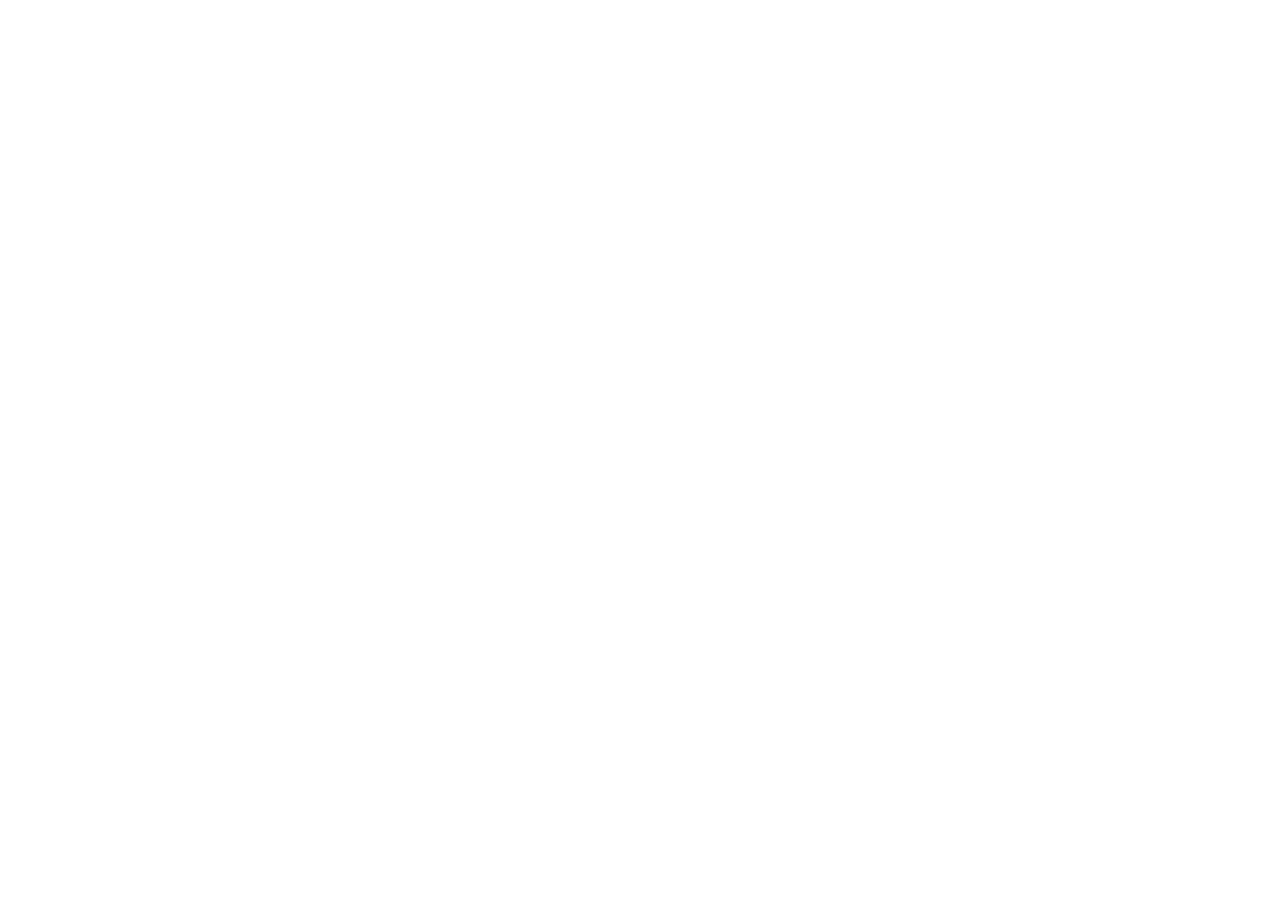
==== DnD API/index.html @ 008dd53b "dndify the api, my guy" ====
<!DOCTYPE html>
<html lang="en">
<head>
    <meta charset="UTF-8">
    <meta name="viewport" content="width=device-width, initial-scale=1.0">
    <title>Document</title>
    <link rel="stylesheet" ref="text/css" href="dndAPI.css">
</head>
<body>

    <ul></ul>

    <script src="dndAPI.js"></script>
</body>
</html>
---- DnD API/dndAPI.css ----
ul {
    list-style-type: none;
}
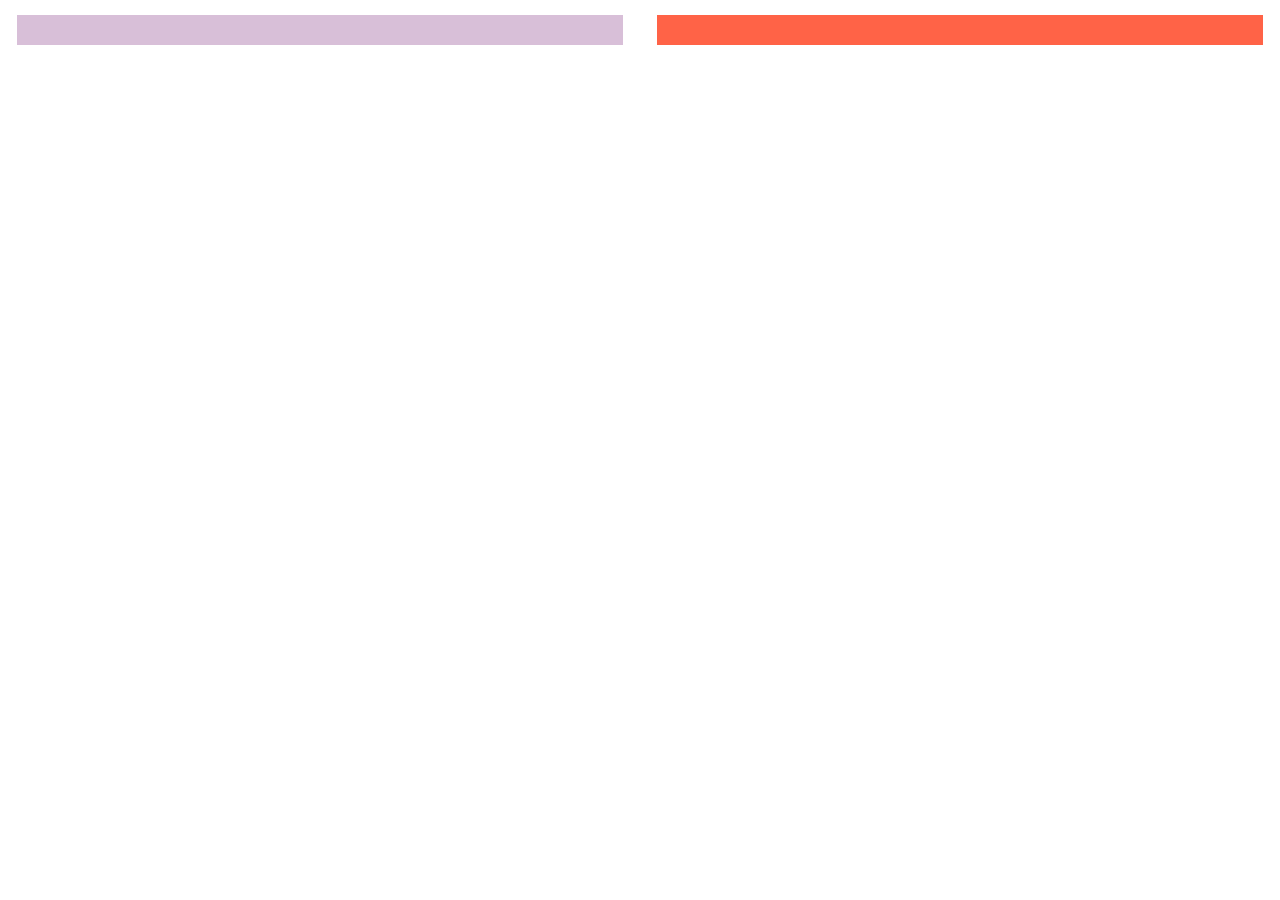
==== commit 8614fd05: "mainList and selectedList" ====
--- a/DnD API/index.html
+++ b/DnD API/index.html
@@ -3,12 +3,17 @@
 <head>
     <meta charset="UTF-8">
     <meta name="viewport" content="width=device-width, initial-scale=1.0">
-    <title>Document</title>
+    <title>Dungeons&Dragons API</title>
     <link rel="stylesheet" ref="text/css" href="dndAPI.css">
 </head>
 <body>
 
-    <ul></ul>
+    <div class="lists">
+        <ul id="mainList"></ul>        
+        <ul id="selectedList">
+
+        </ul>
+    </div>
 
     <script src="dndAPI.js"></script>
 </body>
--- a/DnD API/dndAPI.css
+++ b/DnD API/dndAPI.css
@@ -1,3 +1,30 @@
-ul {
+body {
+    margin: 0;
+    padding: 0;
+}
+
+.lists {
+    display: flex;
+    flex-wrap: none;
+    justify-content: space-around;
+}
+
+#mainList {
+    background-color: thistle;
     list-style-type: none;
+
+    width: 45%;
+
+    padding: 15px;
+    margin: 15px;
+}
+
+#selectedList {
+    background-color: tomato;
+    list-style-type: none;
+
+    width: 45%;
+
+    padding: 15px;
+    margin: 15px;
 }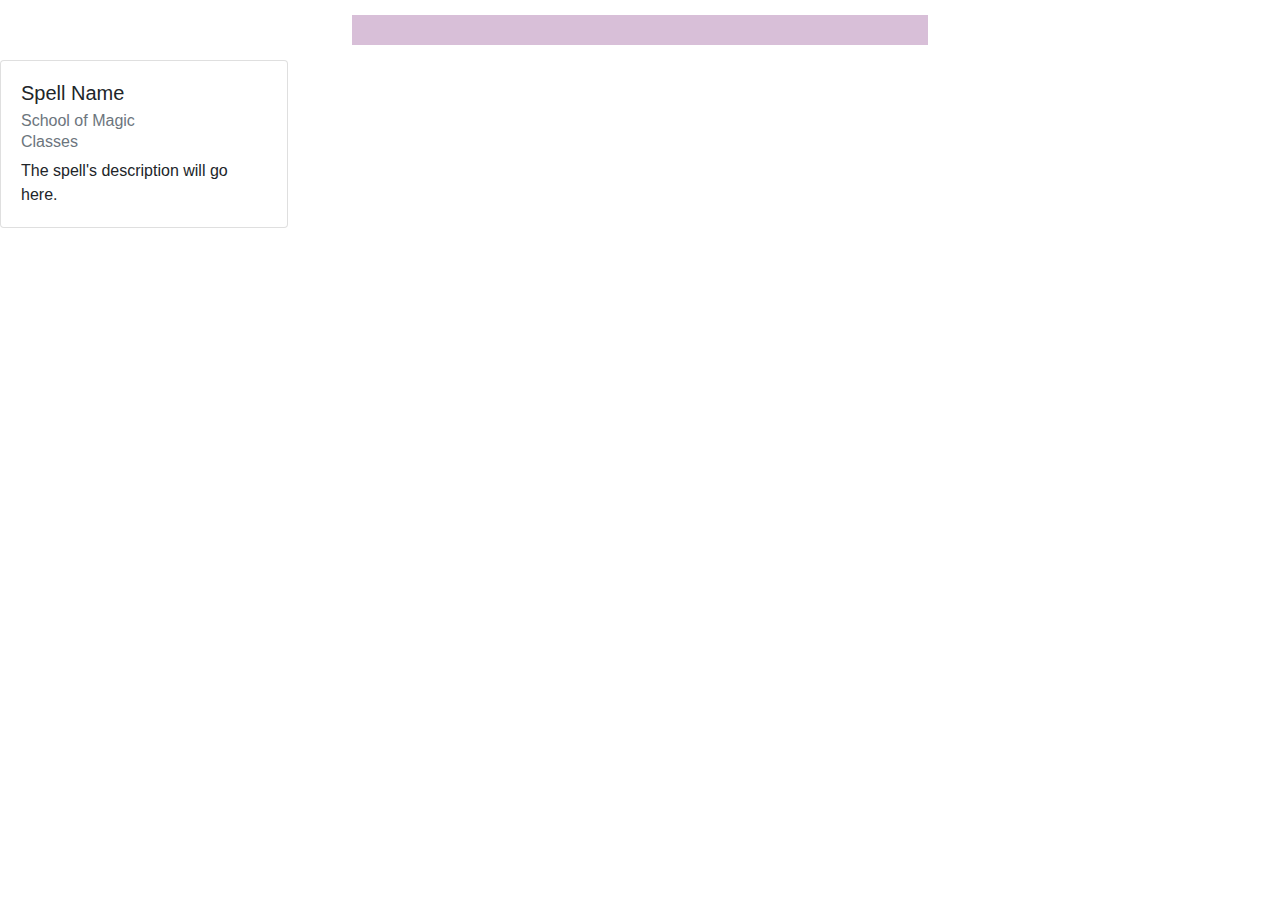
==== commit ca032d25: "spell card" ====
--- a/DnD API/index.html
+++ b/DnD API/index.html
@@ -4,17 +4,30 @@
     <meta charset="UTF-8">
     <meta name="viewport" content="width=device-width, initial-scale=1.0">
     <title>Dungeons&Dragons API</title>
+    <link rel="stylesheet" href="https://stackpath.bootstrapcdn.com/bootstrap/4.4.1/css/bootstrap.min.css" integrity="sha384-Vkoo8x4CGsO3+Hhxv8T/Q5PaXtkKtu6ug5TOeNV6gBiFeWPGFN9MuhOf23Q9Ifjh" crossorigin="anonymous">
     <link rel="stylesheet" ref="text/css" href="dndAPI.css">
 </head>
 <body>
+    
+    <div class="main">        
+        <ul id="mainList"></ul>        
+    </div>
+        
+        <div class="card" id="spellCard" style="width: 18rem;">
+            <div class="card-body">
+                <h5 class="card-title" id="spellName">Spell Name</h5>
+                <h6 class="card-subtitle mb-2 text-muted" id="schoolTitle">School of Magic</h6>
+                <h6 class="card-subtitle mb-2 text-muted" id="charClassesTitle">Classes</h6>
+                <ul class="list-group list-group-flush" id="infoList"></ul>
+                <p class="card-text" id="spellDesc">The spell's description will go here.</p>
+            </div>
+        </div>
+        
 
-    <div class="lists">
-        <ul id="mainList"></ul>        
-        <ul id="selectedList">
-
-        </ul>
-    </div>
 
     <script src="dndAPI.js"></script>
+    <script src="https://code.jquery.com/jquery-3.4.1.slim.min.js" integrity="sha384-J6qa4849blE2+poT4WnyKhv5vZF5SrPo0iEjwBvKU7imGFAV0wwj1yYfoRSJoZ+n" crossorigin="anonymous"></script>
+    <script src="https://cdn.jsdelivr.net/npm/popper.js@1.16.0/dist/umd/popper.min.js" integrity="sha384-Q6E9RHvbIyZFJoft+2mJbHaEWldlvI9IOYy5n3zV9zzTtmI3UksdQRVvoxMfooAo" crossorigin="anonymous"></script>
+    <script src="https://stackpath.bootstrapcdn.com/bootstrap/4.4.1/js/bootstrap.min.js" integrity="sha384-wfSDF2E50Y2D1uUdj0O3uMBJnjuUD4Ih7YwaYd1iqfktj0Uod8GCExl3Og8ifwB6" crossorigin="anonymous"></script>
 </body>
 </html>--- a/DnD API/dndAPI.css
+++ b/DnD API/dndAPI.css
@@ -3,7 +3,7 @@
     padding: 0;
 }
 
-.lists {
+.main {
     display: flex;
     flex-wrap: none;
     justify-content: space-around;
@@ -17,14 +17,4 @@
 
     padding: 15px;
     margin: 15px;
-}
-
-#selectedList {
-    background-color: tomato;
-    list-style-type: none;
-
-    width: 45%;
-
-    padding: 15px;
-    margin: 15px;
 }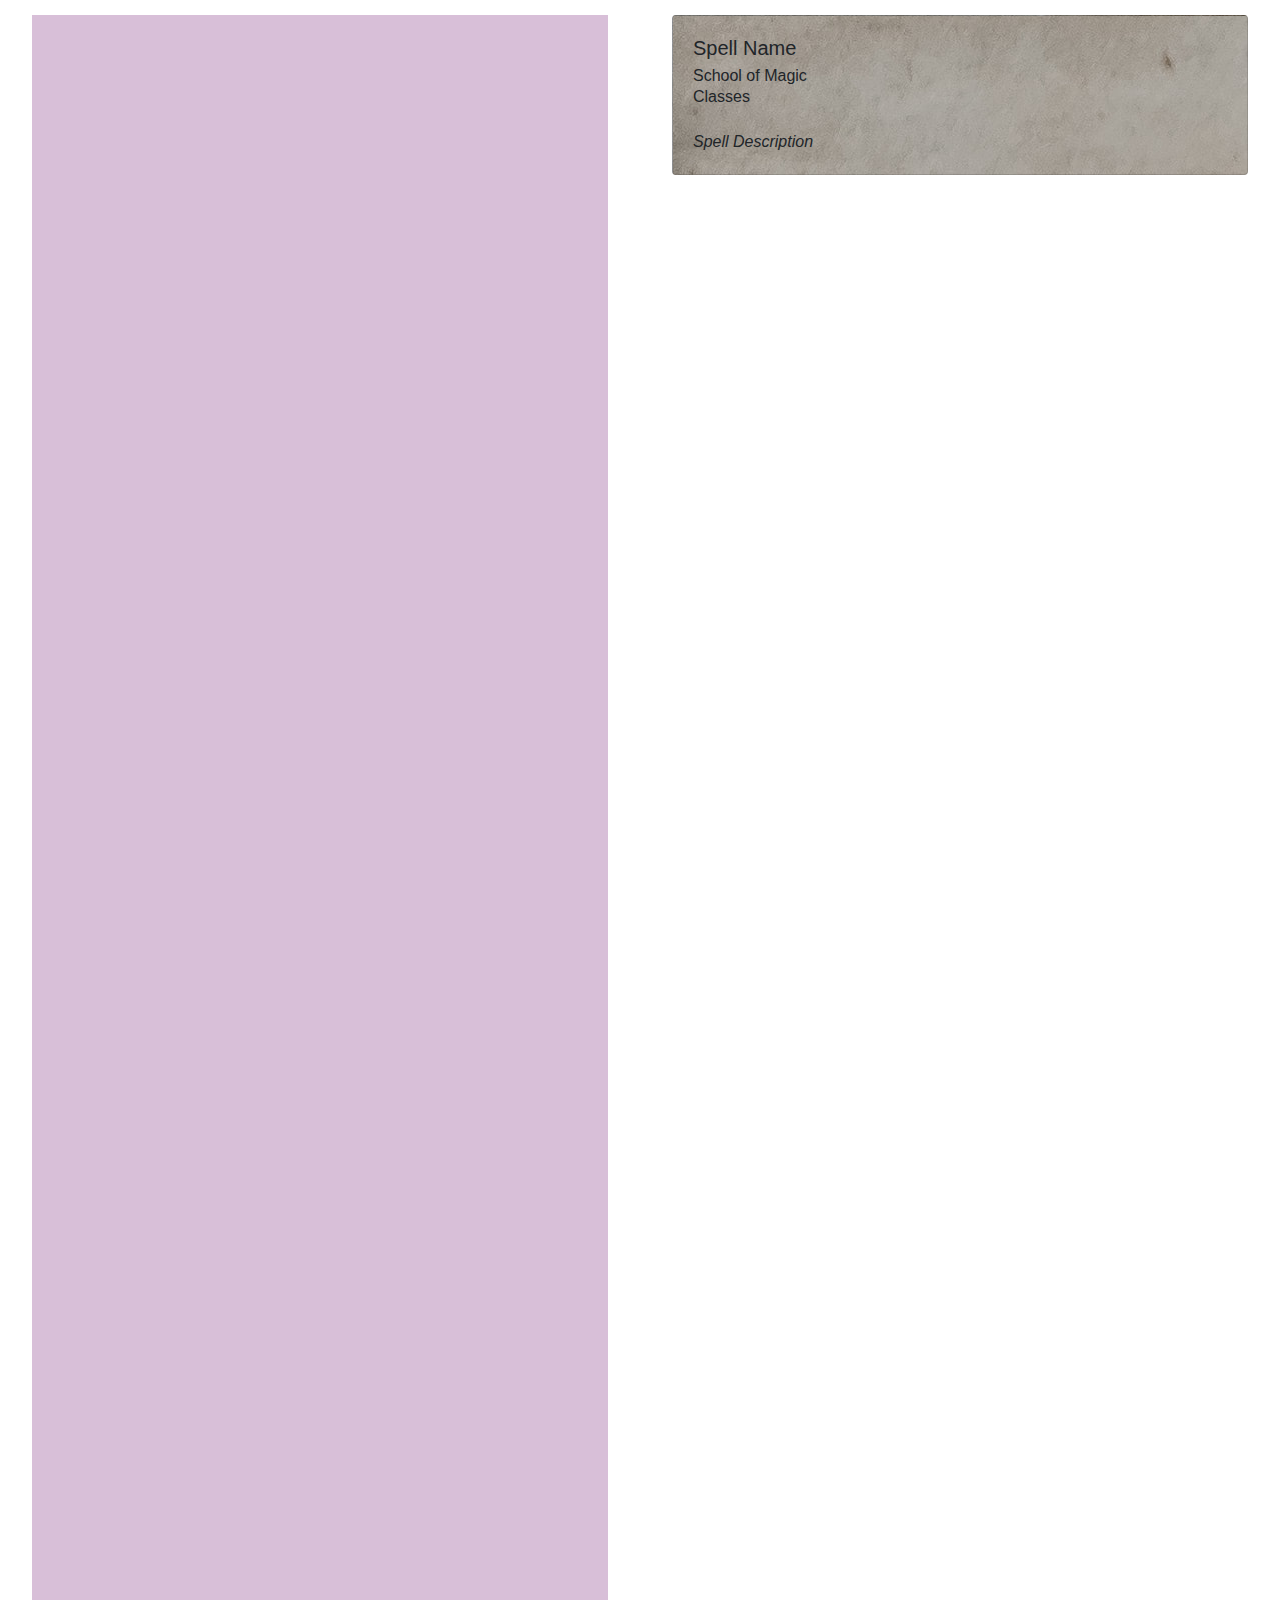
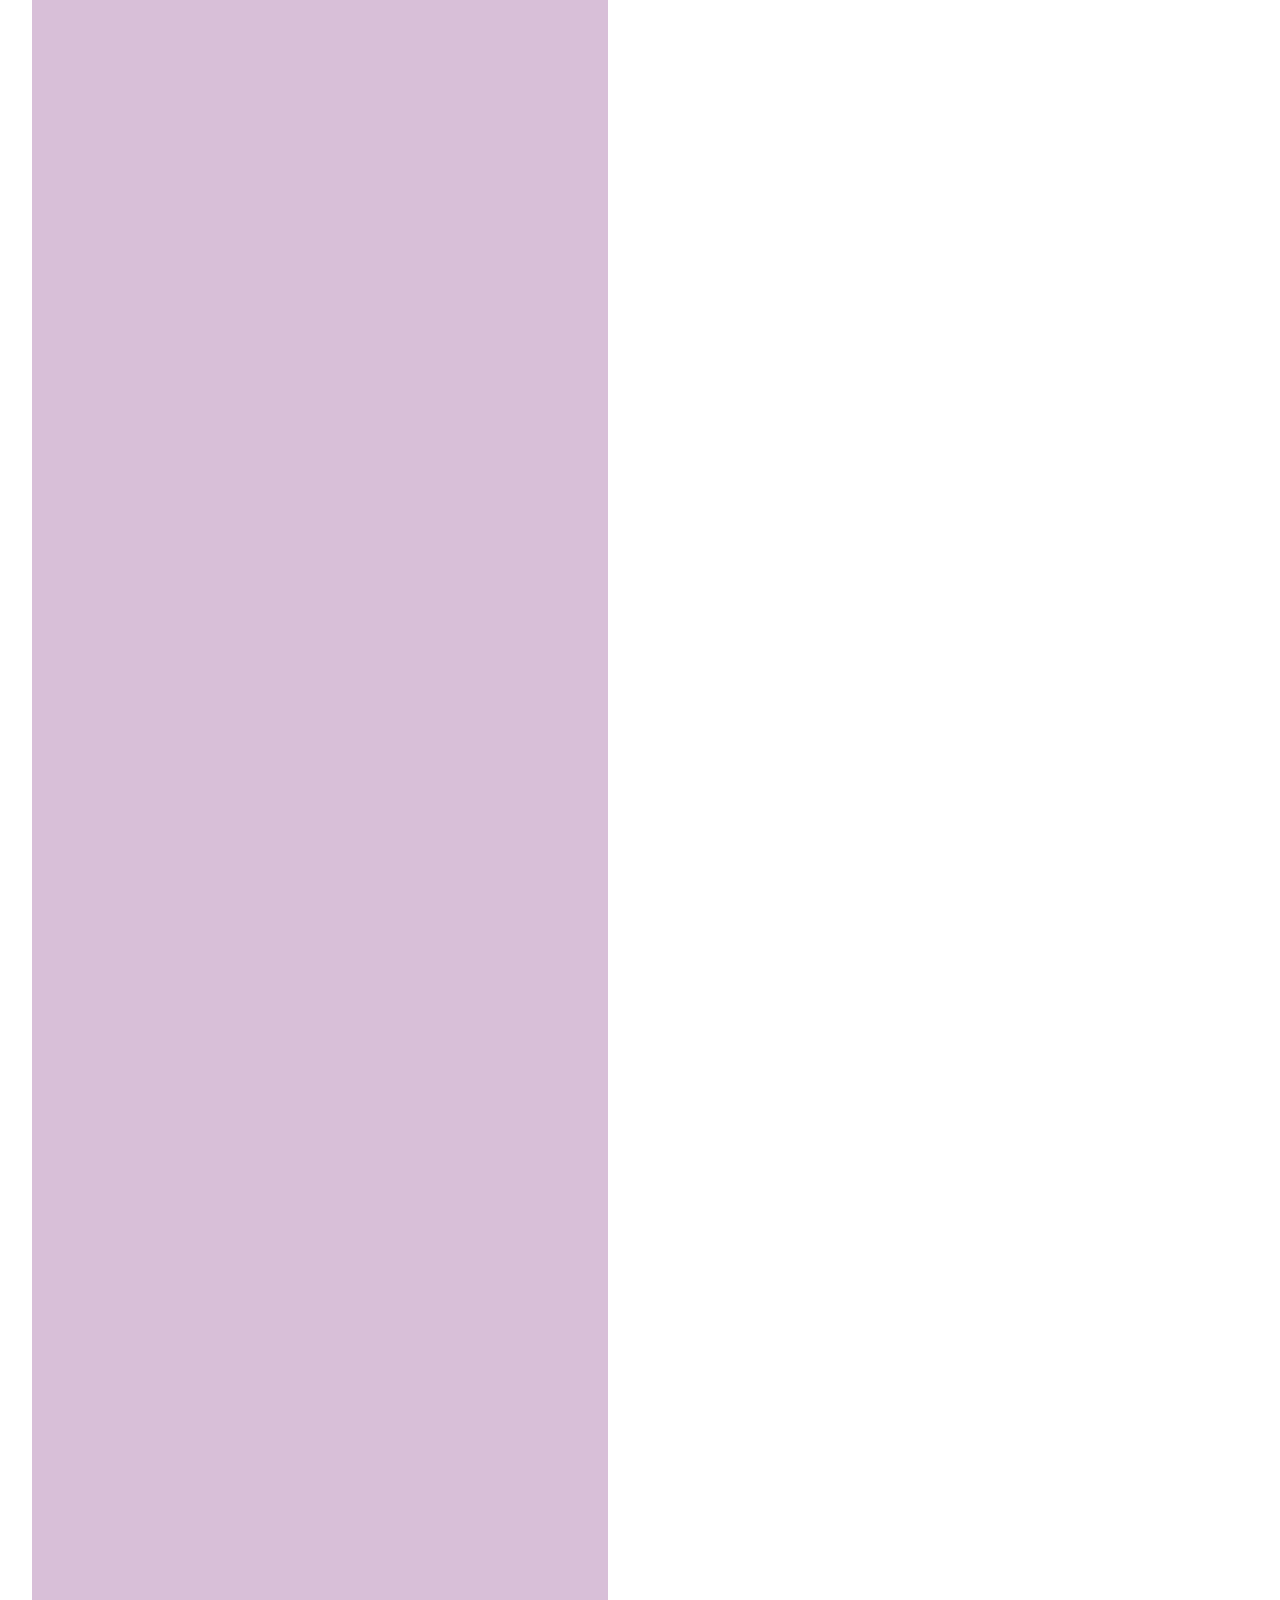
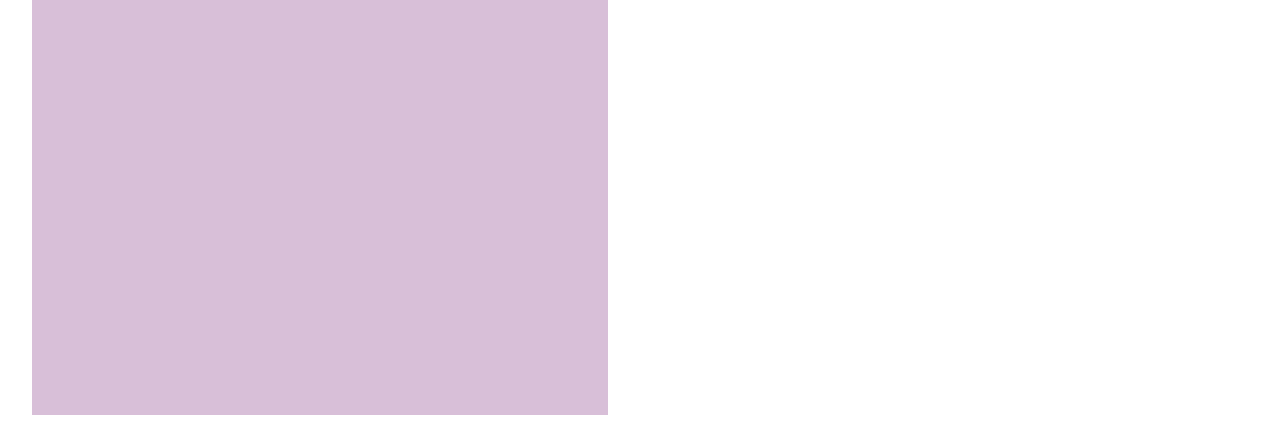
==== commit 4a3d016f: "aligning the mainList" ====
--- a/DnD API/index.html
+++ b/DnD API/index.html
@@ -9,21 +9,23 @@
 </head>
 <body>
     
-    <div class="main">        
-        <ul id="mainList"></ul>        
-    </div>
+    <div class="main">  
+
+        <div class="spellList">
+            <ul id="mainList"></ul>        
+        </div>
         
-        <div class="card" id="spellCard" style="width: 18rem;">
+        <div class="card" id="spellCard">
             <div class="card-body">
                 <h5 class="card-title" id="spellName">Spell Name</h5>
-                <h6 class="card-subtitle mb-2 text-muted" id="schoolTitle">School of Magic</h6>
-                <h6 class="card-subtitle mb-2 text-muted" id="charClassesTitle">Classes</h6>
+                <h6 class="card-subtitle mb-2" id="schoolTitle">School of Magic</h6>
+                <h6 class="card-subtitle mb-2" id="charClassesTitle">Classes</h6>
                 <ul class="list-group list-group-flush" id="infoList"></ul>
-                <p class="card-text" id="spellDesc">The spell's description will go here.</p>
+                <p class="card-text" id="spellDesc"><i>Spell Description</i></p>
             </div>
-        </div>
-        
+        </div>            
 
+    </div>
 
     <script src="dndAPI.js"></script>
     <script src="https://code.jquery.com/jquery-3.4.1.slim.min.js" integrity="sha384-J6qa4849blE2+poT4WnyKhv5vZF5SrPo0iEjwBvKU7imGFAV0wwj1yYfoRSJoZ+n" crossorigin="anonymous"></script>
--- a/DnD API/dndAPI.css
+++ b/DnD API/dndAPI.css
@@ -9,12 +9,46 @@
     justify-content: space-around;
 }
 
+.spellList {
+    background-color: thistle;
+        
+    width: 45%;
+    height: 400vh;
+    
+    margin: 15px;
+}
+
 #mainList {
-    background-color: thistle;
+    display: grid;
     list-style-type: none;
+    padding: 15px;
+}
 
-    width: 45%;
+.mainLi {
+    flex-flow: column wrap;
+}
 
-    padding: 15px;
-    margin: 15px;
+#spellCard {
+    width: 45%; 
+    height: 100%;
+
+    margin: 15px; 
+
+    background-image: url(./assets/annie-spratt-xvU-X0GV9-o-unsplash.jpg);
+}
+
+#infoList {
+    background: inherit;
+    color: inherit;
+}
+
+.list-group-item {
+    padding: 0;
+    font-size: smaller;
+    background: inherit;
+    font-weight: 500;
+}
+
+#spellDesc {
+    padding-top: 16px;
 }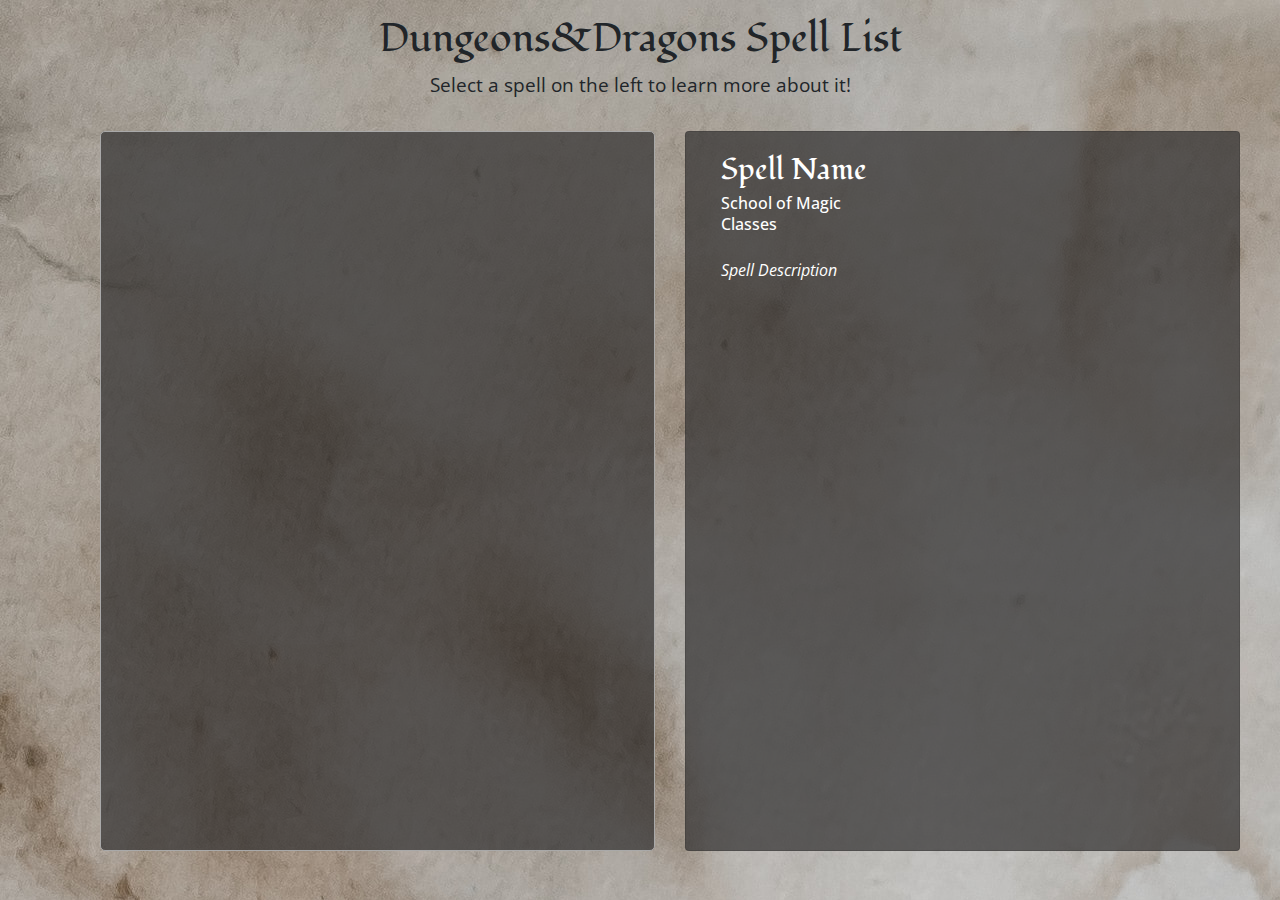
==== commit 09a647ac: "finalizing styles" ====
--- a/DnD API/index.html
+++ b/DnD API/index.html
@@ -5,17 +5,22 @@
     <meta name="viewport" content="width=device-width, initial-scale=1.0">
     <title>Dungeons&Dragons API</title>
     <link rel="stylesheet" href="https://stackpath.bootstrapcdn.com/bootstrap/4.4.1/css/bootstrap.min.css" integrity="sha384-Vkoo8x4CGsO3+Hhxv8T/Q5PaXtkKtu6ug5TOeNV6gBiFeWPGFN9MuhOf23Q9Ifjh" crossorigin="anonymous">
+    <link href="https://fonts.googleapis.com/css?family=Fondamento|Open+Sans&display=swap" rel="stylesheet">
     <link rel="stylesheet" ref="text/css" href="dndAPI.css">
 </head>
 <body>
     
-    <div class="main">  
+    <div class="header">
+        <h1 style="font-family: 'Fondamento', cursive;">Dungeons&Dragons Spell List</h1>
+        <p>Select a spell on the left to learn more about it!</p>
+    </div>
 
-        <div class="spellList">
+    <div class="main container">  
+        <div class="spellList col-6">
             <ul id="mainList"></ul>        
         </div>
         
-        <div class="card" id="spellCard">
+        <div class="card col-6" id="spellCard">
             <div class="card-body">
                 <h5 class="card-title" id="spellName">Spell Name</h5>
                 <h6 class="card-subtitle mb-2" id="schoolTitle">School of Magic</h6>
@@ -24,7 +29,6 @@
                 <p class="card-text" id="spellDesc"><i>Spell Description</i></p>
             </div>
         </div>            
-
     </div>
 
     <script src="dndAPI.js"></script>
--- a/DnD API/dndAPI.css
+++ b/DnD API/dndAPI.css
@@ -1,6 +1,16 @@
 body {
+    background-image: url(./assets/annie-spratt-xvU-X0GV9-o-unsplash.jpg);
+
+    font-family: 'Open Sans', sans-serif;
+
     margin: 0;
     padding: 0;
+}
+
+.header {
+    text-align: center;
+    margin: 15px;
+    font-size: larger;
 }
 
 .main {
@@ -10,31 +20,61 @@
 }
 
 .spellList {
-    background-color: thistle;
+    background: rgba(53, 51, 51, 0.726);
+    border: thin solid darkgray;
+    border-radius: 5px;
+
+    overflow-y: scroll;
         
     width: 45%;
-    height: 400vh;
+    height: 80vh;
     
     margin: 15px;
 }
 
 #mainList {
     display: grid;
+    grid-template-columns: 25% 25% 25% 25%;
+
     list-style-type: none;
     padding: 15px;
 }
 
 .mainLi {
-    flex-flow: column wrap;
+    font-size: 12px;
+    margin: 3px;
+    text-align: center;
+}
+
+.button {
+    border-radius: 5px;
+    background: transparent;
+    color: white;
+}
+
+.button:hover {
+    background: black;
 }
 
 #spellCard {
     width: 45%; 
-    height: 100%;
+    height: 80vh;
 
+    overflow-y: scroll;
+    overflow-y: auto;
+    
     margin: 15px; 
 
-    background-image: url(./assets/annie-spratt-xvU-X0GV9-o-unsplash.jpg);
+    /* background: rgba(117, 115, 115, 0.575); */
+    background: rgba(53, 51, 51, 0.726);
+
+    color: white;
+
+}
+
+#spellName {
+    font-family: 'Fondamento', cursive;
+    font-size: 30px;
 }
 
 #infoList {
